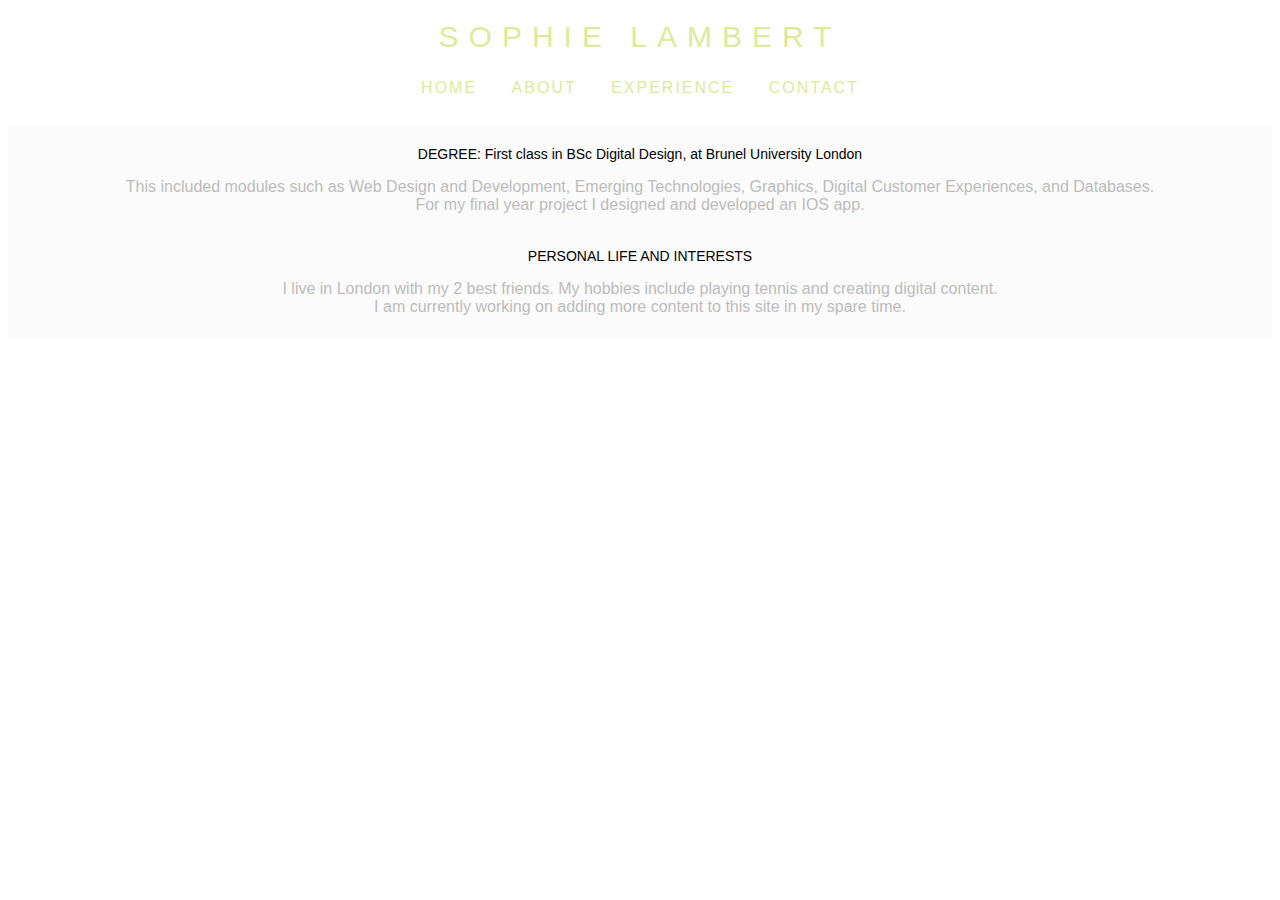
==== about.html @ cc283607 "Add files via upload" ====
<!DOCTYPE html>
<html lang="en" dir="ltr">
  <head>
    <meta charset="utf-8">
    <title>Sophie Lambert</title>

    <link rel="stylesheet" href="style.css">
    <script type="text/javascript" <source src="myscript.js" async>

    </script>

  </head>
  <body>

    <div class="title">
      <h1>SOPHIE LAMBERT</h1>
    </div>

    <div class="nav">
      <ui>
        <a href="index.html"><li>HOME</li></a>
        <a href="about.html"><li>ABOUT</li></a>
        <a href="experience.html"><li>EXPERIENCE</li></a>
        <a href="contact.html"><li>CONTACT</li></a>
      </ui>
      </div>

      <div class="experiences">
        <h3>DEGREE: First class in BSc Digital Design, at Brunel University London</h3>
        <p>This included modules such as Web Design and Development, Emerging Technologies, Graphics, Digital Customer Experiences, and Databases.<br />
          For my final year project I designed and developed an IOS app.<br /><br />

          <h3>PERSONAL LIFE AND INTERESTS</h3>
          <p>I live in London with my 2 best friends. My hobbies include playing tennis and creating digital content.<br />
          I am currently working on adding more content to this site in my spare time.</p>

      </div>


  </body>
</html>
---- style.css ----
body{
  font-family: helvetica;
  font-size: 16px;
  background-color: #FFFFFF;
}

h1{
  font-family: helvetica;
  font-weight: 100;
  letter-spacing: 10px;
  font-size: 30px;
  text-align: center;
  color: #dcea9b;
}

h2{
  font-family: helvetica;
  font-weight: 100;
  font-size: 18px;
  text-align: center;
  color: #dcea9b;
}

h3{
  font-family: helvetica;
  font-weight: 100;
  font-size: 14px;
  text-align: center;
  color: #000000;
}

.experiences{
  background-color: #FBFBFB;
  padding-top: 5px;
  padding-bottom: 5px;
}



.title{
  padding-bottom: 5px;
}

.nav{
  text-align: center;
  padding-bottom: 30px;
  width: 100%;
}

.nav li{
  list-style: none;
  color:  #dcea9b;
  font-weight: 200;
  display: inline;
  padding-right: 15px;
  padding-left: 15px;
  letter-spacing: 2px;
}

a{
  text-decoration: none;
}

p{
  text-align: center;
  color: #BCBCBC;
  font-weight: 200;
}





.imageheader img{
  display: block;
  margin-left: auto;
  margin-right: auto;
  width: 40%;
  border-radius: 50%;
  background-color: #FBFBFB;
  height: 40%;
}

.section1{
  padding-bottom: 50px;
}

.section2{
  background-color: #FBFBFB;
  padding-top: 50px;
  padding-bottom: 50px;
  margin: 0;
}

.image2 img{
  display: block;
  margin-left: auto;
  margin-right: auto;
  width: 10%;
  border-radius: 50%;
  background-color: #dcea9b;
}

.image2 a:hover{
  background-color: black;
}

.section3{
  text-align: center;
  padding-top: 20px;
}

.container img{
  display: inline;
  border: 2px solid;
  border-color: #FBFBFB;
  margin: 5px;
  width: 20%;
}


.container {
  position: relative;
  width: 50%;
  display: inline;
}

.email a{
  color: black;
  border: 1px solid;
  border-radius: 2px;
  background-color: #dcea9b;
  padding-top: 10px;
  padding-left: 10px;
  padding-right: 10px;
  padding-bottom: 10px;
}

/* When the screen is less than 600 pixels wide, */
@media screen and (max-width: 600px) {

  h1{
    font-size: 20px;
  }

  .section3 img{
    width: 40%;
}
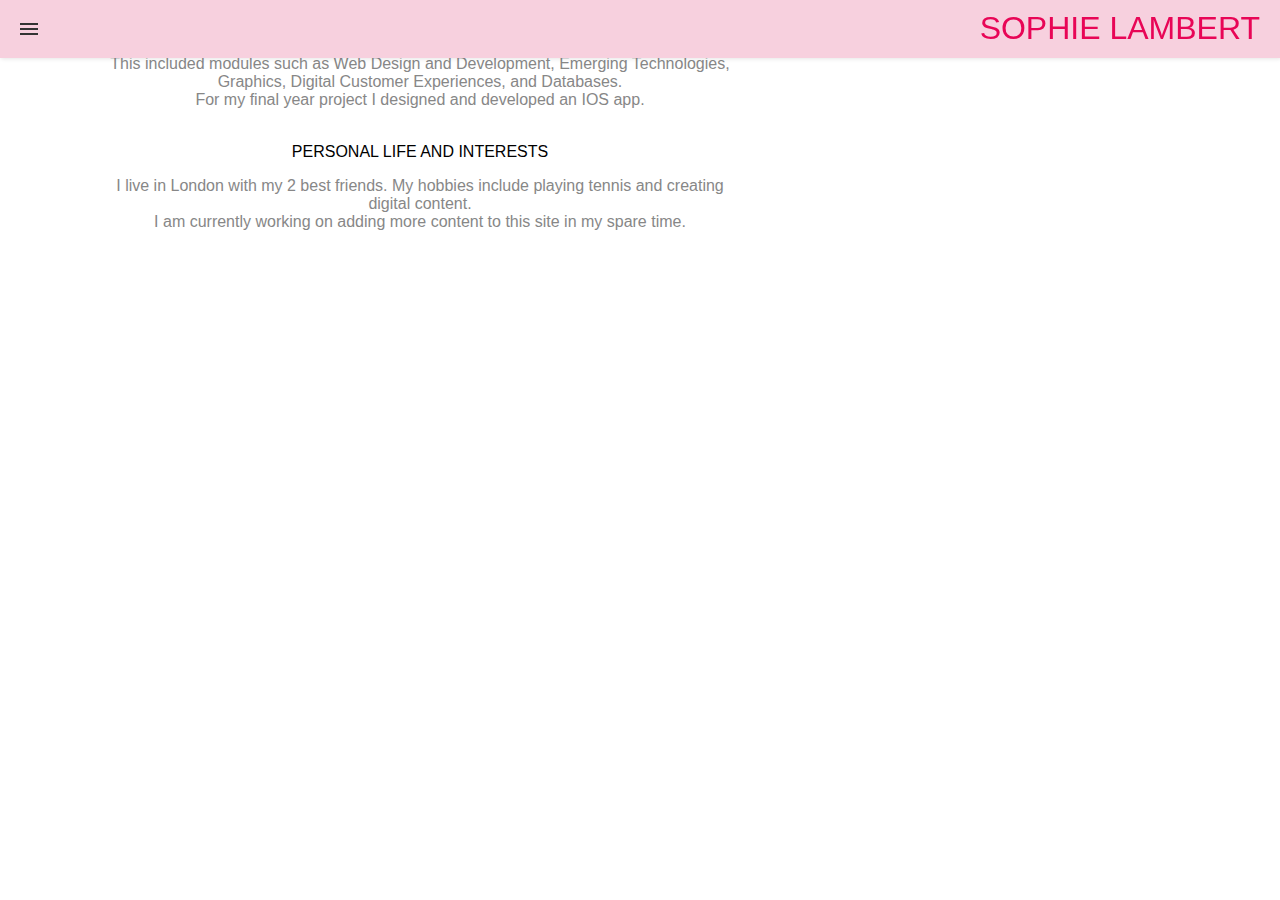
==== commit 9cd81d3f: "Add files via upload" ====
--- a/about.html
+++ b/about.html
@@ -12,18 +12,18 @@
   </head>
   <body>
 
-    <div class="title">
-      <h1>SOPHIE LAMBERT</h1>
-    </div>
+    <header class="header">
+      <a href="" class="logo">SOPHIE LAMBERT</a>
+      <input class="menu-btn" type="checkbox" id="menu-btn" />
+      <label class="menu-icon" for="menu-btn"><span class="navicon"></span></label>
+      <ul class="menu">
+        <li><a href="index.html">Home</a></li>
+        <li><a href="experience.html">Experience</a></li>
+        <li><a href="contact.html">Contact</a></li>
+      </ul>
+    </header>
 
-    <div class="nav">
-      <ui>
-        <a href="index.html"><li>HOME</li></a>
-        <a href="about.html"><li>ABOUT</li></a>
-        <a href="experience.html"><li>EXPERIENCE</li></a>
-        <a href="contact.html"><li>CONTACT</li></a>
-      </ui>
-      </div>
+
 
       <div class="experiences">
         <h3>DEGREE: First class in BSc Digital Design, at Brunel University London</h3>
--- a/style.css
+++ b/style.css
@@ -1,16 +1,161 @@
-body{
+body {
+  margin: 0;
+  font-family: Helvetica, sans-serif;
+  background-color: #ffffff;
+}
+
+a {
+  color: #000;
+}
+
+/* header */
+
+.header {
+  background-color: #f7d0de;
+  box-shadow: 1px 1px 4px 0 rgba(0,0,0,.1);
+  position: fixed;
+  width: 100%;
+  z-index: 3;
+}
+
+.header ul {
+  margin: 0;
+  padding: 0;
+  list-style: none;
+  overflow: hidden;
+  background-color: #f7d0de;
+}
+
+.header li a {
+  display: block;
+  padding: 20px 20px;
+  border-right: 1px solid #f4f4f4;
+  text-decoration: none;
+  color: #e80556;
+}
+
+.header li a:hover,
+.header .menu-btn:hover {
+  background-color: #e80556;
+  color: #FFFFFF;
+}
+
+.header .logo {
+  display: block;
+  float: right;
+  font-size: 2em;
+  padding: 10px 20px;
+  text-decoration: none;
   font-family: helvetica;
-  font-size: 16px;
-  background-color: #FFFFFF;
-}
+  color: #e80556;
+}
+
+/* menu */
+
+.header .menu {
+  clear: both;
+  max-height: 0;
+  transition: max-height .2s ease-out;
+}
+
+/* menu icon */
+
+.header .menu-icon {
+  cursor: pointer;
+  display: inline-block;
+  float: left;
+  padding: 28px 20px;
+  position: relative;
+  user-select: none;
+}
+
+.header .menu-icon .navicon {
+  background: #333;
+  display: block;
+  height: 2px;
+  position: relative;
+  transition: background .2s ease-out;
+  width: 18px;
+}
+
+.header .menu-icon .navicon:before,
+.header .menu-icon .navicon:after {
+  background: #333;
+  content: '';
+  display: block;
+  height: 100%;
+  position: absolute;
+  transition: all .2s ease-out;
+  width: 100%;
+}
+
+.header .menu-icon .navicon:before {
+  top: 5px;
+}
+
+.header .menu-icon .navicon:after {
+  top: -5px;
+}
+
+/* menu btn */
+
+.header .menu-btn {
+  display: none;
+}
+
+.header .menu-btn:checked ~ .menu {
+  max-height: 240px;
+}
+
+.header .menu-btn:checked ~ .menu-icon .navicon {
+  background: transparent;
+}
+
+.header .menu-btn:checked ~ .menu-icon .navicon:before {
+  transform: rotate(-45deg);
+}
+
+.header .menu-btn:checked ~ .menu-icon .navicon:after {
+  transform: rotate(45deg);
+}
+
+.header .menu-btn:checked ~ .menu-icon:not(.steps) .navicon:before,
+.header .menu-btn:checked ~ .menu-icon:not(.steps) .navicon:after {
+  top: 0;
+}
+
+/* 48em = 768px */
+
+@media (max-width: 400px) {
+  .header li {
+    float: left;
+  }
+  .header li a {
+    padding: 20px 30px;
+  }
+  .header .menu {
+    clear: none;
+    float: left;
+    max-height: none;
+  }
+  .header .menu-icon {
+    display: none;
+  }
+}
+
+/*END OF NAV*/
 
 h1{
   font-family: helvetica;
   font-weight: 100;
-  letter-spacing: 10px;
+  letter-spacing: 2px;
   font-size: 30px;
   text-align: center;
-  color: #dcea9b;
+  color: #e80556;
+}
+
+.pagetitle {
+  padding-top: 0px;
 }
 
 h2{
@@ -18,78 +163,142 @@
   font-weight: 100;
   font-size: 18px;
   text-align: center;
-  color: #dcea9b;
+  color: #e80556;
 }
 
 h3{
   font-family: helvetica;
   font-weight: 100;
-  font-size: 14px;
+  font-size: 16px;
   text-align: center;
   color: #000000;
 }
 
+.experiences li {
+  padding-bottom: 20px;
+  color: #242424;
+}
+
+
+
 .experiences{
-  background-color: #FBFBFB;
+  background-color: #FFFFFF;
   padding-top: 5px;
-  padding-bottom: 5px;
-}
-
+  float: left;
+  display: block;
+  width: 50%;
+  padding-left: 100px;
+}
+
+
+
+.degree{
+  padding-top: 10px;
+  border-radius: 20px;
+  margin-top: 10px;
+}
+
+.degree p{
+  color: black;
+}
 
 
 .title{
   padding-bottom: 5px;
 }
 
-.nav{
-  text-align: center;
-  padding-bottom: 30px;
-  width: 100%;
-}
-
-.nav li{
-  list-style: none;
-  color:  #dcea9b;
-  font-weight: 200;
-  display: inline;
-  padding-right: 15px;
-  padding-left: 15px;
-  letter-spacing: 2px;
-}
 
 a{
   text-decoration: none;
 }
 
+.centerImage{
+  display: block;
+  text-align: center;
+}
+
 p{
   text-align: center;
-  color: #BCBCBC;
+  color: #878787;
   font-weight: 200;
 }
 
-
-
+.float1{
+//*  margin-left: 100px;**/
+  display: block;
+  text-align: center;
+
+}
+
+.float1 img{
+  margin-left: auto;
+  margin-right: auto;
+  display: block;
+  width: 40%;
+}
+
+.float2{
+  float: left;
+  margin-left: 100px;
+  display: block;
+}
+
+.float2 img{
+  float: left;
+  margin-left: auto;
+  margin-right: auto;
+  display: block;
+}
 
 
 .imageheader img{
   display: block;
-  margin-left: auto;
-  margin-right: auto;
-  width: 40%;
+  margin-left: 100px;
+  margin-right: auto;
+  width: 20%;
   border-radius: 50%;
   background-color: #FBFBFB;
   height: 40%;
+  float: left;
 }
 
 .section1{
+  padding-top: 20px;
   padding-bottom: 50px;
 }
 
 .section2{
-  background-color: #FBFBFB;
-  padding-top: 50px;
+  padding-top: 150px;
   padding-bottom: 50px;
   margin: 0;
+  text-align: center;
+  float: left;
+  width: 50%;
+}
+
+.section2 p{
+  text-align: center;
+  float: left;
+  margin-left: 20px;
+  margin-right: 20px;
+}
+
+.section1 video{
+  text-align: center;
+  width: 100%;
+}
+
+.section1 img{
+  display: inline-block;
+  float: left;
+  margin-left: 100px;
+  margin-right: auto;
+}
+
+.section2 img{
+  display: inline;
+  margin-left: auto;
+  margin-right: auto;
 }
 
 .image2 img{
@@ -98,7 +307,6 @@
   margin-right: auto;
   width: 10%;
   border-radius: 50%;
-  background-color: #dcea9b;
 }
 
 .image2 a:hover{
@@ -126,23 +334,73 @@
 }
 
 .email a{
-  color: black;
+  color: #e80556;
   border: 1px solid;
-  border-radius: 2px;
-  background-color: #dcea9b;
+  border-radius: 5px;
+  background-color: #f7d0de;
   padding-top: 10px;
   padding-left: 10px;
   padding-right: 10px;
   padding-bottom: 10px;
 }
 
+.email{
+  margin-top: 25px;
+}
+
+/* ipad width */
+@media screen and (max-width: 1000px) {
+  .experiences{
+    background-color: #FFFFFF;
+    padding-top: 5px;
+    padding-bottom: 5px;
+    margin-left: 50px;
+    margin-right: 50px;
+    text-align: center;
+  }
+
+  .float2 img{
+    display: none;
+  }
+}
+
 /* When the screen is less than 600 pixels wide, */
 @media screen and (max-width: 600px) {
 
   h1{
+    font-size: 28px;
+  }
+
+  h3{
     font-size: 20px;
   }
 
   .section3 img{
     width: 40%;
-}
+  }
+
+  .experiences{
+    background-color: #FFFFFF;
+    padding-top: 5px;
+    padding-bottom: 5px;
+    margin-left: 50px;
+    margin-right: 50px;
+    text-align: center;
+  }
+
+  .float1 img{
+    text-align: center;
+    width: 80%;
+  }
+
+  .float2 img{
+    display: none;
+  }
+
+//*  .float1 {
+    display: block;
+    margin-left: auto;
+    margin-right: auto;
+    width: 100%;
+    padding-top: 30px;
+  }*//
